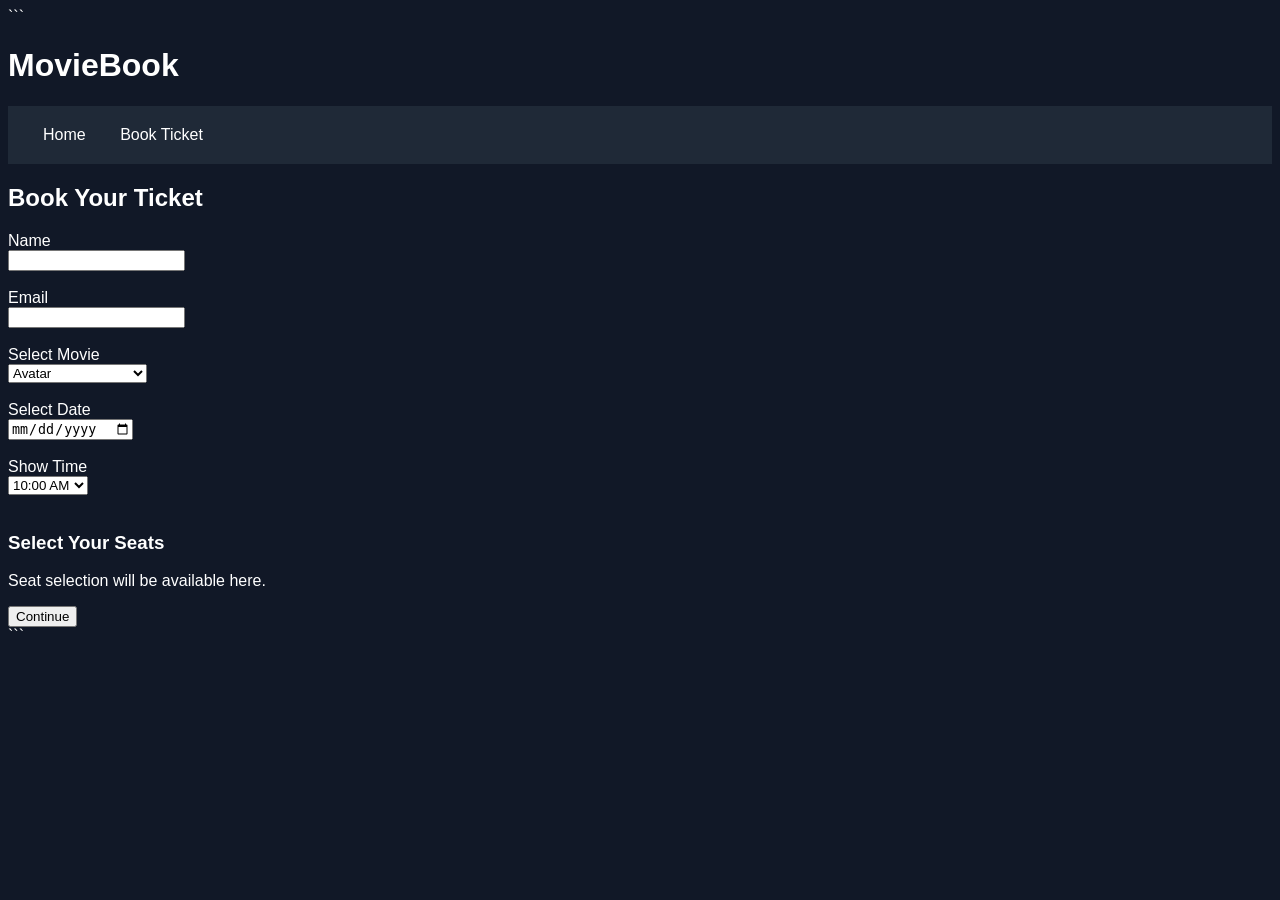
==== booking.html @ c76b7b26 "Booking form" ====
<!DOCTYPE html>

<html>
<head>
    <title>Book Ticket - MovieBook</title>
    <link rel="stylesheet" href="css/style.css">
</head>

<body>

```
<h1>MovieBook</h1>

<nav>
    <a href="index.html">Home</a>
    <a href="booking.html">Book Ticket</a>
</nav>

<h2>Book Your Ticket</h2>

<form>

    <label>Name</label><br>
    <input type="text" required><br><br>

    <label>Email</label><br>
    <input type="email" required><br><br>

    <label>Select Movie</label><br>
    <select>
        <option>Avatar</option>
        <option>Deadpool</option>
        <option>Moana 2</option>
        <option>Mission: Impossible</option>
    </select><br><br>

    <label>Select Date</label><br>
    <input type="date" required><br><br>

    <label>Show Time</label><br>
    <select>
        <option>10:00 AM</option>
        <option>1:00 PM</option>
        <option>4:00 PM</option>
        <option>7:00 PM</option>
    </select><br><br>

    <h3>Select Your Seats</h3>

    <p>Seat selection will be available here.</p>

    <button type="submit">Continue</button>

</form>
```

</body>
</html>
---- css/style.css ----
body {
    background: #111827;
    color: white;
    font-family: Arial;
}

nav {
    background: #1f2937;
    padding: 20px;
}

nav a {
    color: white;
    margin: 15px;
    text-decoration: none;
}

.movie {
    background: #1f2937;
    padding: 20px;
    margin: 15px;
    border-radius: 10px;
}
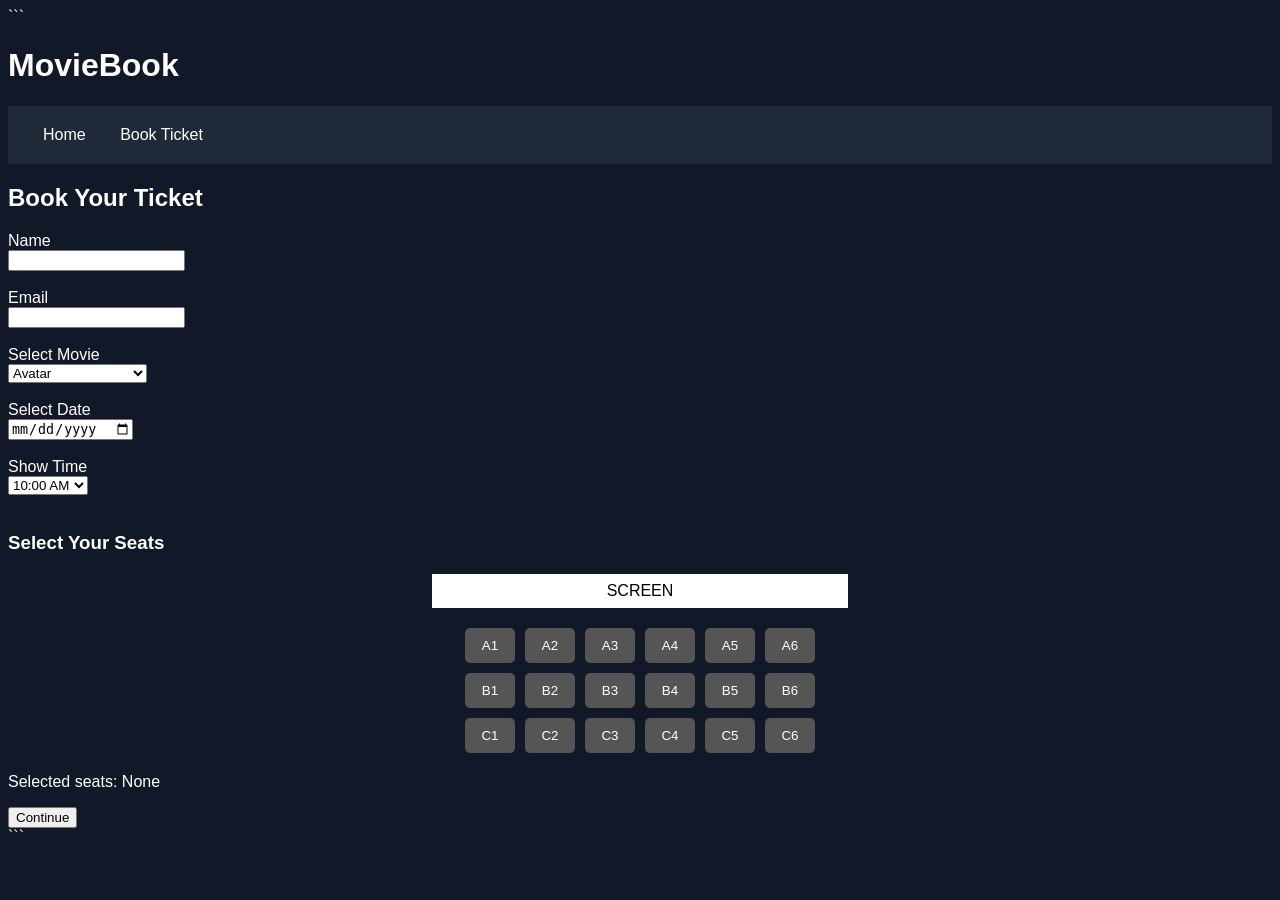
==== commit 37eb264a: "Added seat layout" ====
--- a/booking.html
+++ b/booking.html
@@ -47,7 +47,34 @@
 
     <h3>Select Your Seats</h3>
 
-    <p>Seat selection will be available here.</p>
+<p class="screen">SCREEN</p>
+
+<div class="seats">
+
+    <button>A1</button>
+    <button>A2</button>
+    <button>A3</button>
+    <button>A4</button>
+    <button>A5</button>
+    <button>A6</button>
+
+    <button>B1</button>
+    <button>B2</button>
+    <button>B3</button>
+    <button>B4</button>
+    <button>B5</button>
+    <button>B6</button>
+
+    <button>C1</button>
+    <button>C2</button>
+    <button>C3</button>
+    <button>C4</button>
+    <button>C5</button>
+    <button>C6</button>
+
+</div>
+
+<p>Selected seats: None</p>
 
     <button type="submit">Continue</button>
 
--- a/css/style.css
+++ b/css/style.css
@@ -20,4 +20,29 @@
     padding: 20px;
     margin: 15px;
     border-radius: 10px;
+}
+.screen {
+    background: white;
+    color: black;
+    text-align: center;
+    padding: 8px;
+    margin: 20px auto;
+    max-width: 400px;
+}
+
+.seats {
+    display: grid;
+    grid-template-columns: repeat(6, 50px);
+    gap: 10px;
+    justify-content: center;
+    margin: 20px 0;
+}
+
+.seats button {
+    background: #555;
+    color: white;
+    border: none;
+    padding: 10px;
+    border-radius: 5px;
+    cursor: pointer;
 }
